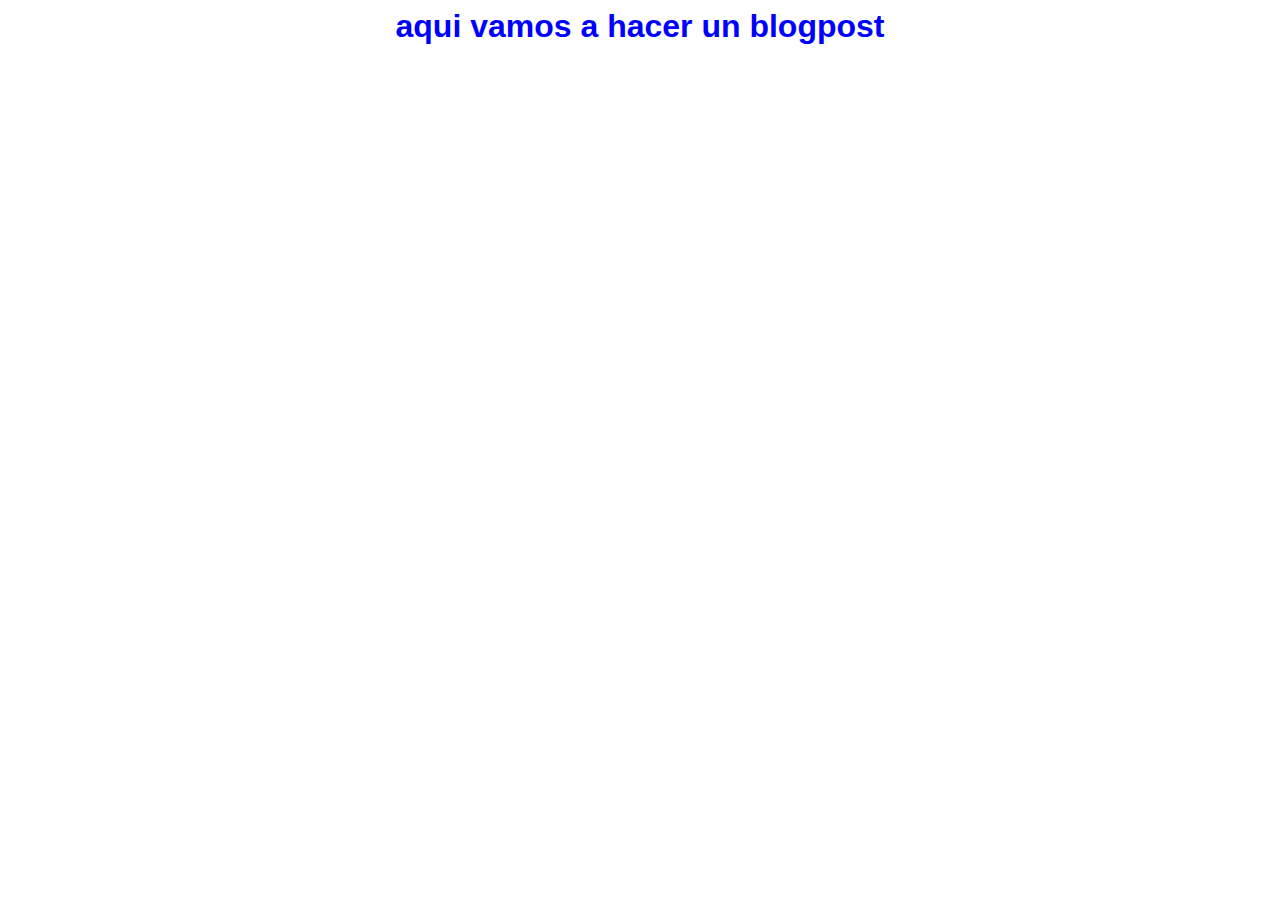
==== blogpost.html @ dca3bfac "Arranco mi proyecto" ====
<html>
    <head>
        <title>titlo del post</title>
        <link rel="stylesheet" href="css/style.css"/>
    </head>
    <body>
        <h1>aqui vamos a hacer un blogpost</h1>
    </body>
</html>
---- css/style.css ----
body{
    color: blue;
    text-align: center;
    font-family: Arial, Helvetica, sans-serif;
}
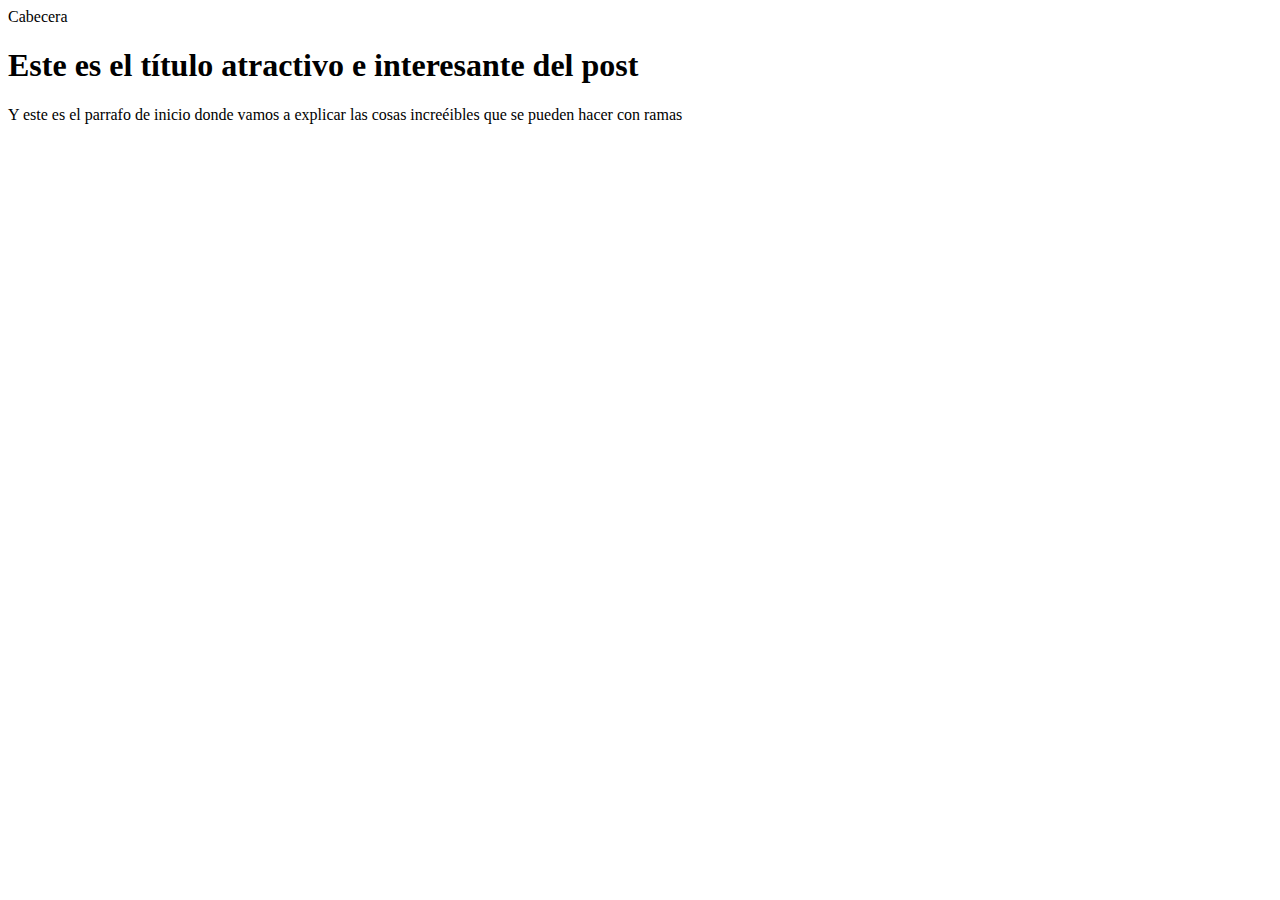
==== commit 027490e6: "comit al master del blogpost" ====
--- a/blogpost.html
+++ b/blogpost.html
@@ -1,9 +1,17 @@
 <html>
     <head>
-        <title>titlo del post</title>
-        <link rel="stylesheet" href="css/style.css"/>
+        <title>El titulo del post</title>
+        <link rel="stylesheet" href="css/estilos.css" />
     </head>
     <body>
-        <h1>aqui vamos a hacer un blogpost</h1>
+        <div id="container">
+            <div id="cabecera">
+                Cabecera
+            </div>
+            <div id="post">
+                <h1>Este es el título atractivo e interesante del post</h1>
+                <p>Y este es el parrafo de inicio donde vamos a explicar las cosas increéibles que se pueden hacer con ramas</p>
+            </div>
+        </div>
     </body>
 </html>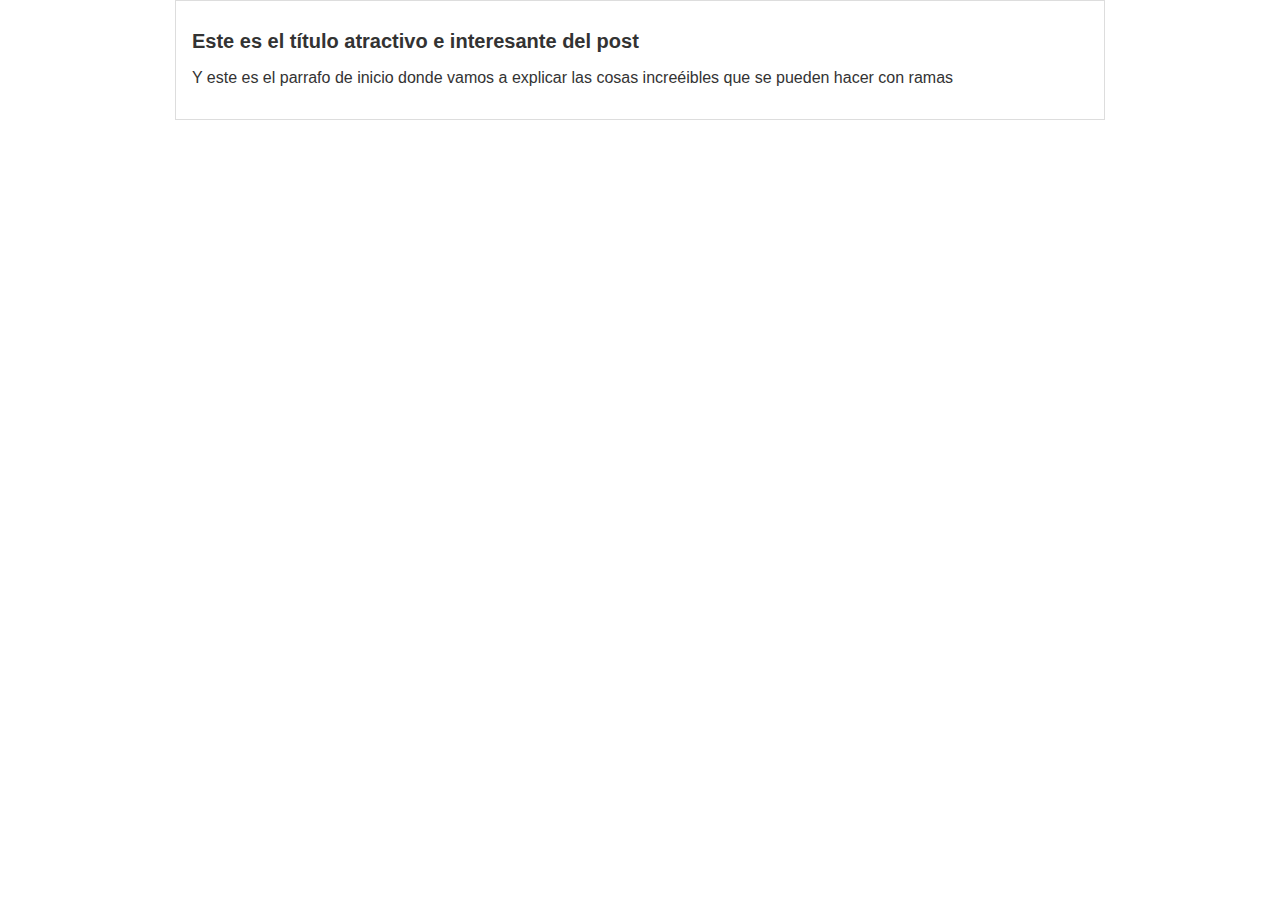
==== commit f630a17b: "montando el master" ====
--- a/blogpost.html
+++ b/blogpost.html
@@ -1,12 +1,12 @@
 <html>
     <head>
         <title>El titulo del post</title>
-        <link rel="stylesheet" href="css/estilos.css" />
+        <link rel="stylesheet" href="css/style.css" />
     </head>
     <body>
         <div id="container">
-            <div id="cabecera">
-                Cabecera
+            <div id="post">
+                
             </div>
             <div id="post">
                 <h1>Este es el título atractivo e interesante del post</h1>
--- a/css/style.css
+++ b/css/style.css
@@ -0,0 +1,22 @@
+body
+{
+    color: #333;
+    text-align: center;
+    font-family: "Arial";
+    font-size: 16px;
+    margin: 0;
+    padding: 0;
+}
+#container
+{
+    width: 70%;
+    padding: 1em;
+    text-align: left;
+    border: 1px solid #DDD;
+    margin: 0 auto;
+}
+
+#container h1
+{
+    font-size: 20px;
+}
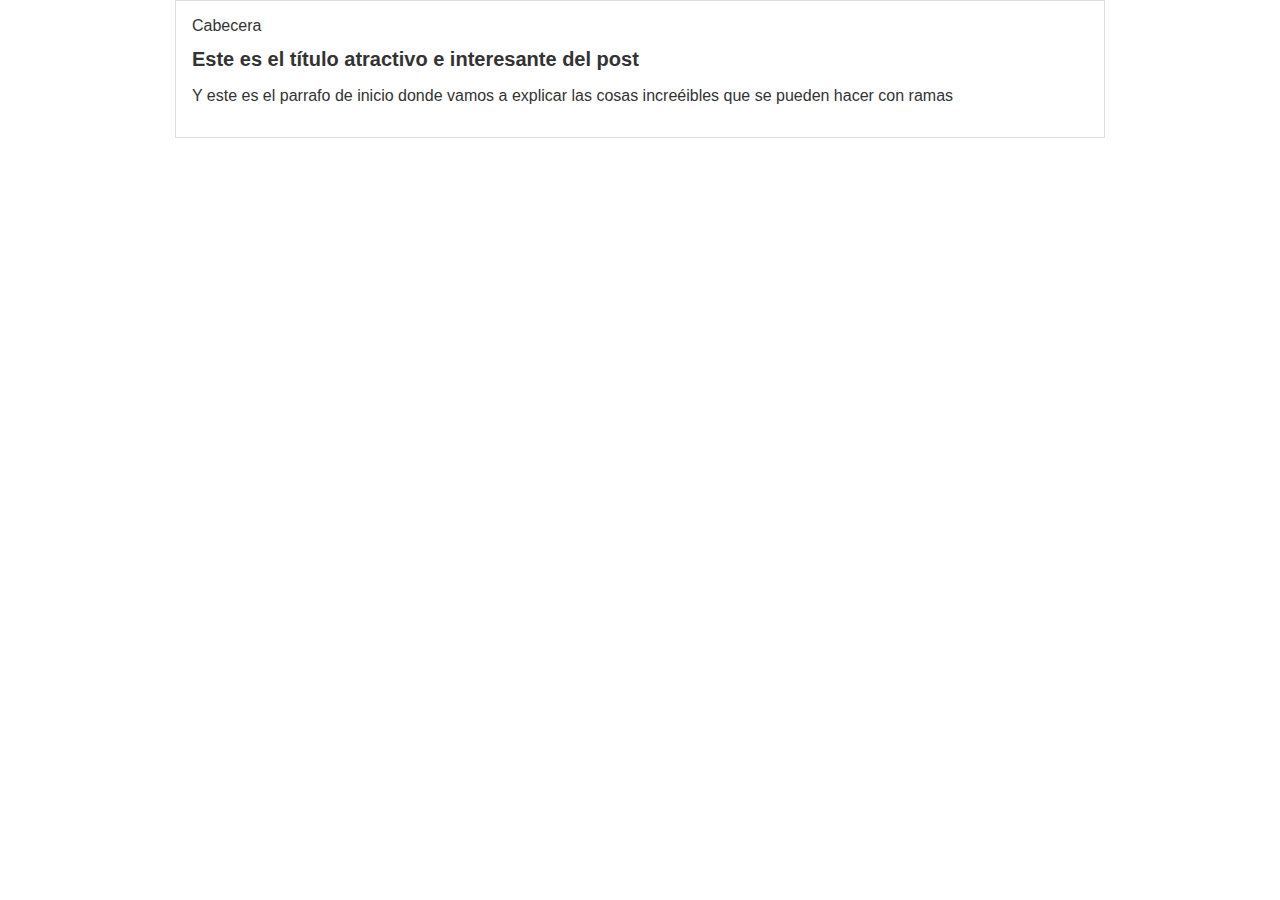
==== commit db3e0191: "estructurando cabecera" ====
--- a/blogpost.html
+++ b/blogpost.html
@@ -5,8 +5,8 @@
     </head>
     <body>
         <div id="container">
-            <div id="post">
-                
+            <div id="cabecera">
+                Cabecera
             </div>
             <div id="post">
                 <h1>Este es el título atractivo e interesante del post</h1>
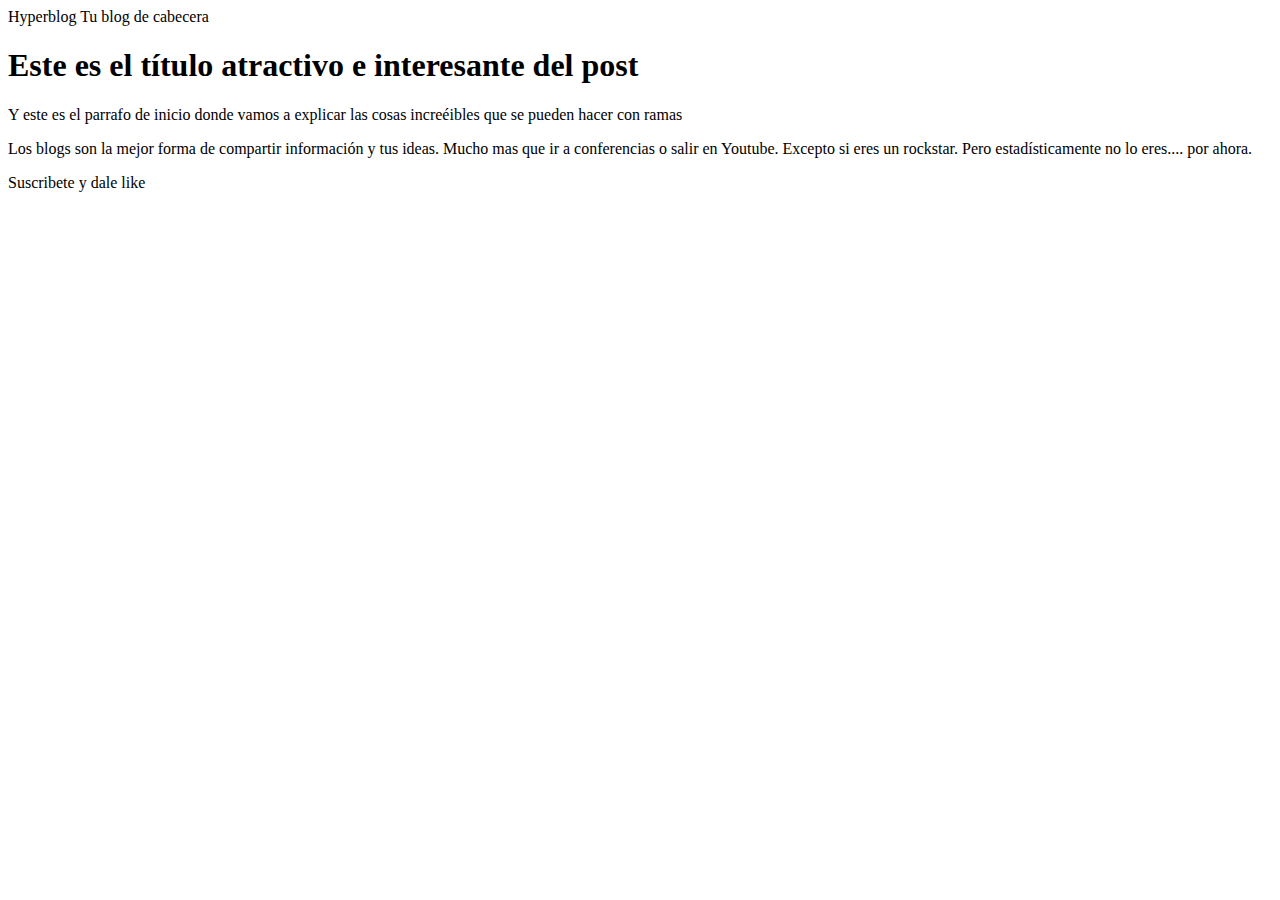
==== commit 998f7d3c: "finalizando la cebecera" ====
--- a/blogpost.html
+++ b/blogpost.html
@@ -1,16 +1,19 @@
 <html>
     <head>
         <title>El titulo del post</title>
-        <link rel="stylesheet" href="css/style.css" />
+        <link rel="stylesheet" href="css/estilos.css" />
     </head>
     <body>
         <div id="container">
             <div id="cabecera">
-                Cabecera
+                Hyperblog
+                <span id="tagline">Tu blog de cabecera</span>
             </div>
             <div id="post">
                 <h1>Este es el título atractivo e interesante del post</h1>
                 <p>Y este es el parrafo de inicio donde vamos a explicar las cosas increéibles que se pueden hacer con ramas</p>
+                <p>Los blogs son la mejor forma de compartir información y tus ideas. Mucho mas que ir a conferencias o salir en Youtube. Excepto si eres un rockstar. Pero estadísticamente no lo eres.... por ahora.</p>
+                <p>Suscribete y dale like</p>
             </div>
         </div>
     </body>
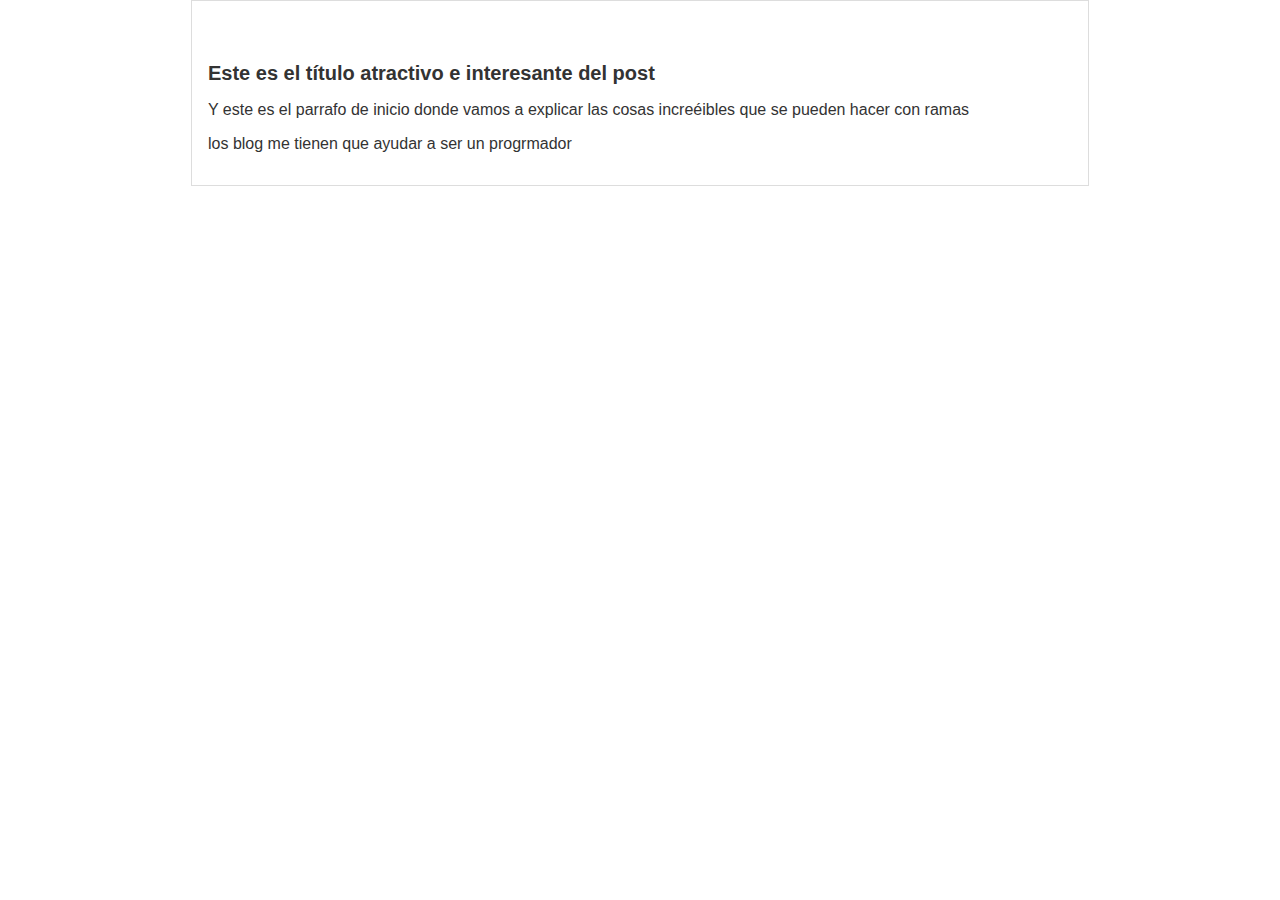
==== commit d873a0c1: "agregado el datos" ====
--- a/blogpost.html
+++ b/blogpost.html
@@ -1,19 +1,17 @@
 <html>
     <head>
         <title>El titulo del post</title>
-        <link rel="stylesheet" href="css/estilos.css" />
+        <link rel="stylesheet" href="css/style.css" />
     </head>
     <body>
         <div id="container">
-            <div id="cabecera">
-                Hyperblog
-                <span id="tagline">Tu blog de cabecera</span>
+            <div id="post">
+                
             </div>
             <div id="post">
                 <h1>Este es el título atractivo e interesante del post</h1>
                 <p>Y este es el parrafo de inicio donde vamos a explicar las cosas increéibles que se pueden hacer con ramas</p>
-                <p>Los blogs son la mejor forma de compartir información y tus ideas. Mucho mas que ir a conferencias o salir en Youtube. Excepto si eres un rockstar. Pero estadísticamente no lo eres.... por ahora.</p>
-                <p>Suscribete y dale like</p>
+                <p>los blog me tienen que ayudar a ser un progrmador</p>
             </div>
         </div>
     </body>
--- a/css/style.css
+++ b/css/style.css
@@ -0,0 +1,44 @@
+body
+{
+    color: #333;
+    text-align: center;
+    font-family: Arial;
+    font-size: 16px;
+    margin: 0;
+    padding: 0;
+}
+
+#cabecera
+{
+    background: #33A;
+    box-shadow: 0px 2px 20px 0px rgba(0,0,0,0.5);
+    color: white;
+    font-weight: bold;
+    margin: 0;
+    padding: 0.5em;
+}
+
+#cabecera #tagline
+{
+    padding: 0 0 0 1em;
+    font-weight: normal;
+    font-size: 0.8em;
+}
+
+#container
+{
+    width: 70%;
+    padding: 0;
+    text-align: left;
+    border: 1px solid #DDD;
+    margin: 0 auto;
+}
+
+#container h1
+{
+    font-size: 20px;
+}
+#post
+{
+    padding: 1em;
+}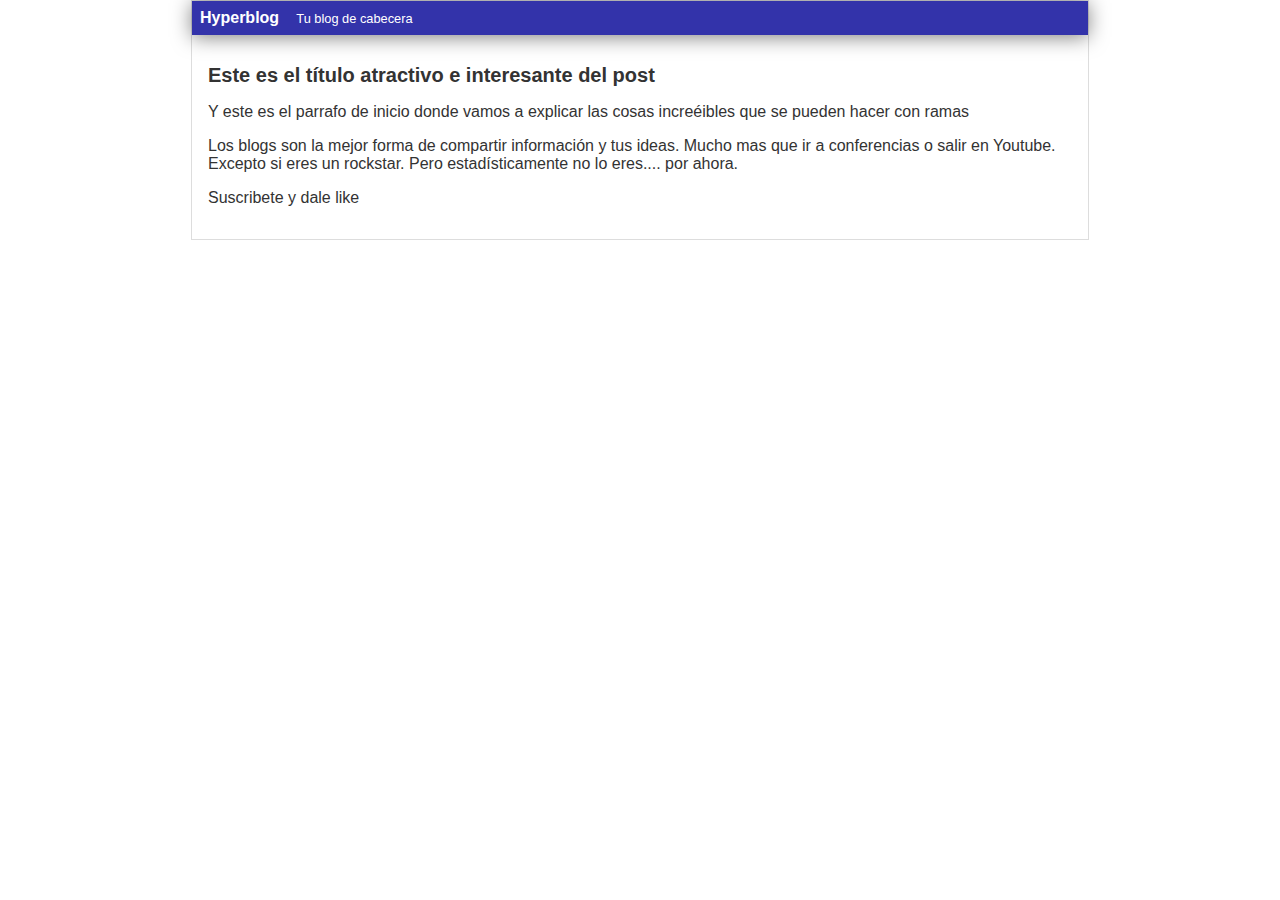
==== commit 19eb5067: "finalizado caebcera" ====
--- a/blogpost.html
+++ b/blogpost.html
@@ -5,13 +5,15 @@
     </head>
     <body>
         <div id="container">
-            <div id="post">
-                
+            <div id="cabecera">
+                Hyperblog
+                <span id="tagline">Tu blog de cabecera</span>
             </div>
             <div id="post">
                 <h1>Este es el título atractivo e interesante del post</h1>
                 <p>Y este es el parrafo de inicio donde vamos a explicar las cosas increéibles que se pueden hacer con ramas</p>
-                <p>los blog me tienen que ayudar a ser un progrmador</p>
+                <p>Los blogs son la mejor forma de compartir información y tus ideas. Mucho mas que ir a conferencias o salir en Youtube. Excepto si eres un rockstar. Pero estadísticamente no lo eres.... por ahora.</p>
+                <p>Suscribete y dale like</p>
             </div>
         </div>
     </body>
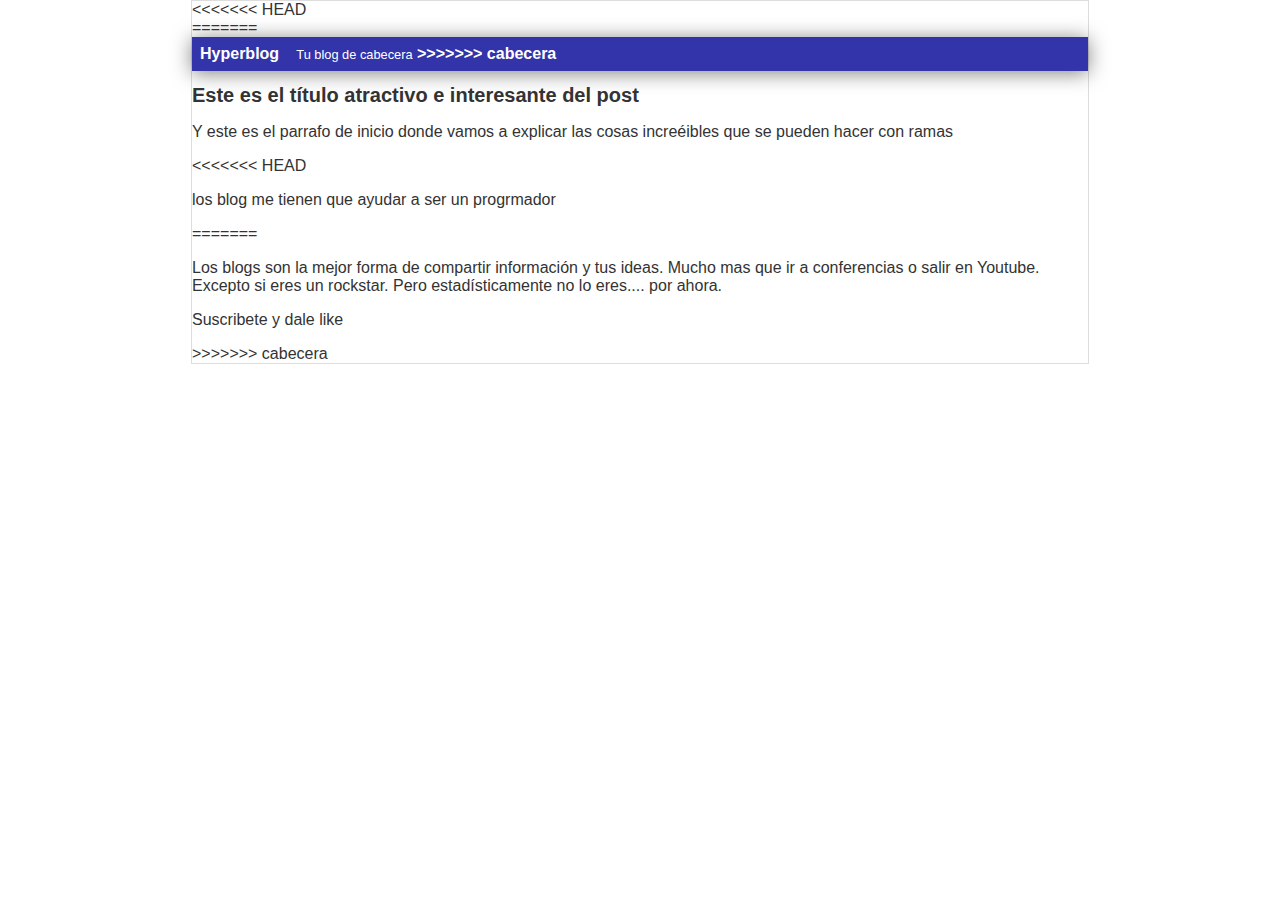
==== commit 1f79e3a7: "finalizado" ====
--- a/blogpost.html
+++ b/blogpost.html
@@ -5,15 +5,24 @@
     </head>
     <body>
         <div id="container">
+<<<<<<< HEAD
+            <div id="post">
+                
+=======
             <div id="cabecera">
                 Hyperblog
                 <span id="tagline">Tu blog de cabecera</span>
+>>>>>>> cabecera
             </div>
             <div id="post">
                 <h1>Este es el título atractivo e interesante del post</h1>
                 <p>Y este es el parrafo de inicio donde vamos a explicar las cosas increéibles que se pueden hacer con ramas</p>
+<<<<<<< HEAD
+                <p>los blog me tienen que ayudar a ser un progrmador</p>
+=======
                 <p>Los blogs son la mejor forma de compartir información y tus ideas. Mucho mas que ir a conferencias o salir en Youtube. Excepto si eres un rockstar. Pero estadísticamente no lo eres.... por ahora.</p>
                 <p>Suscribete y dale like</p>
+>>>>>>> cabecera
             </div>
         </div>
     </body>
--- a/css/style.css
+++ b/css/style.css
@@ -38,7 +38,10 @@
 {
     font-size: 20px;
 }
+<<<<<<< HEAD
+=======
 #post
 {
     padding: 1em;
-}+}
+>>>>>>> cabecera
